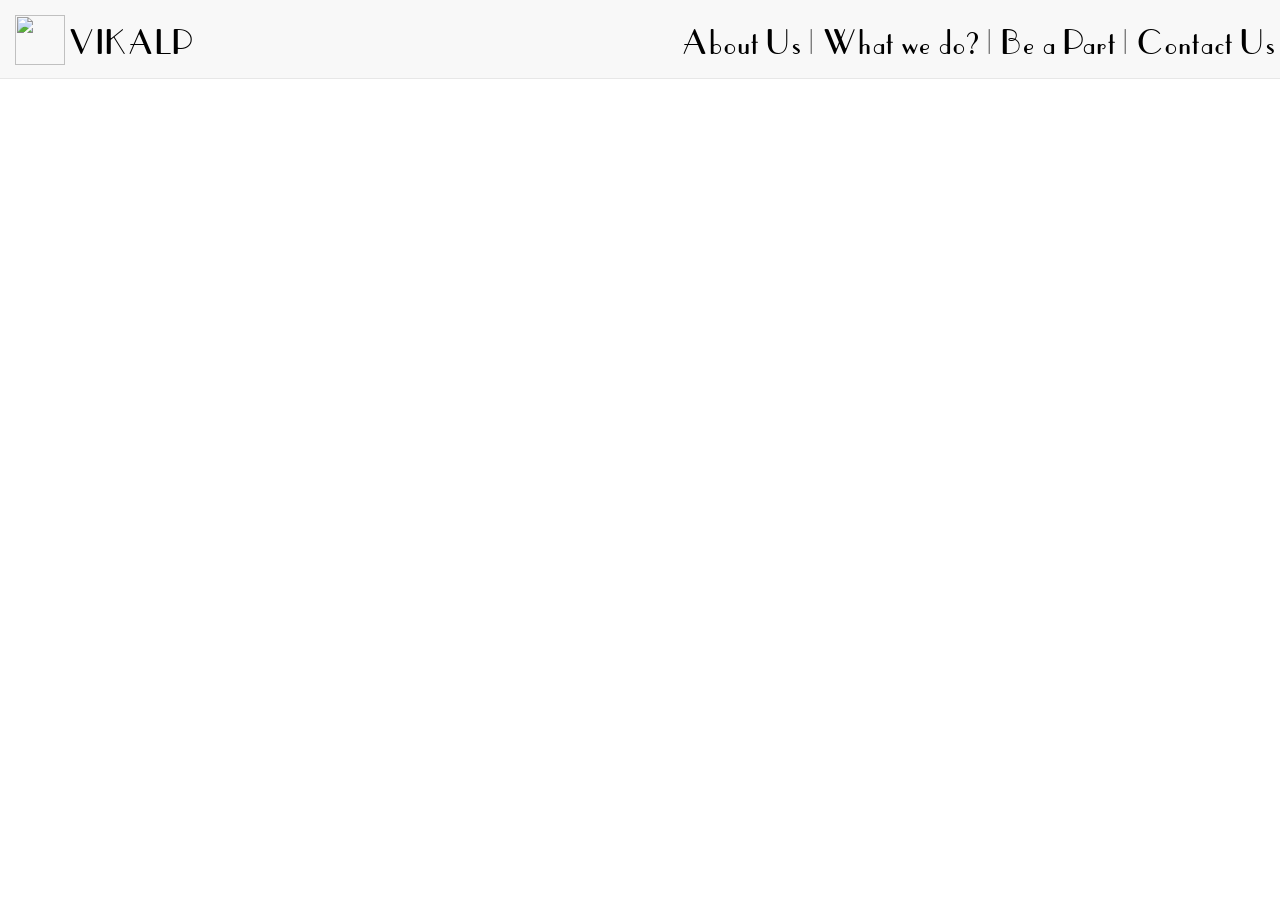
==== index.html @ 7391bed8 "First" ====
<!DOCTYPE html>
<html>
<head>
<link rel="stylesheet" type="text/css" href="https://maxcdn.bootstrapcdn.com/bootstrap/3.3.7/css/bootstrap.min.css">
<link rel="stylesheet" type="text/css" href="css/custom.css">
	<title></title>
</head>
<body>
<div class="container-fluid">
<nav class="navbar navbar-default navbar-fixed-top">
		<div class="container-fluid">
		<div class="navbar-header">
		<button type="button" class="navbar-toggle collapsed" data-toggle="collapse" data-target="#collapse-menu" aria-expanded="false">
        <span class="sr-only">Toggle navigation</span>
        <span class="icon-bar"></span>
        <span class="icon-bar"></span>
        <span class="icon-bar"></span>
      </button>
			<a href="index.php">
			
			<img src="resources/green-brand-logo.png" width="50px" height="50px"></h1>
			</ul>
			</a>
		</div>
		<div class="collapse navbar-collapse" id="collapse-menu">
		<ul class="nav navbar-nav navbar-left">
		<li><h1><a href="">VIKALP</a></h1></li>
		</ul>
		<ul class="nav navbar-nav navbar-right">
			<li><h1><a href="">About Us | </a>	</h1></li>
			<li><h1><a href="">What we do? | </a></h1></li>
			<li><h1><a href="">Be a Part | </a></h1></li>
			<li><h1><a href="">Contact Us</a></h1></li>
		</ul>
		</div>
	</div>
</nav>
<section class="introduction">
<div class="col-md-5">
	<h1>VIKALP Law Society</h1>
	<p>Lorem ipsum dolor sit amet, consectetur adipisicing elit, sed do eiusmod
	tempor incididunt ut labore et dolore magna aliqua. Ut enim ad minim veniam,
	quis nostrud exercitation ullamco laboris nisi ut aliquip ex ea commodo
	consequat. Duis aute irure dolor in reprehenderit in voluptate velit esse
	cillum dolore eu fugiat nulla pariatur. Excepteur sint occaecat cupidatat non
	proident, sunt in culpa qui officia deserunt mollit anim id est laborum.</p>
</div>
</section>
<!--<img src="resources/main.jpg" width="100%" height="700px" alt="Website Slideshow"></a>-->

</div>

</body>
<footer>
<script async src="//embedr.flickr.com/assets/client-code.js" charset="utf-8"></script>
<script src="https://code.jquery.com/jquery-2.1.3.min.js"></script>
	<script type="text/javascript" src="https://maxcdn.bootstrapcdn.com/bootstrap/3.3.7/js/bootstrap.min.js"></script>
</footer>
</html>
---- css/custom.css ----
@font-face{
	font-family: oran;
	src: url(../font/Oranienbaum.ttf);
}
@font-face{
	font-family: pari;
	src: url(../font/Parisish.ttf);
}
body{
	font-family: pari;
	padding-top: 70px;
}
img{
	vertical-align: middle;
	margin-top: 15px;
}
li{
	margin: 4px;
}
li>h1>a{
	color: #000000;
	text-decoration: none;
}
li>h1>a:hover{
	color: #000000;
	text-decoration: none;
}
.footer{
	border-top: #050505;
	border-top-width: 2px;
	background-color: #000000;
}
.navbar-header{
	margin-left: 10px;
}
.slideshow{
	margin-top: 50px;
}
.introduction{
	background-image: url(../resources/main.jpg);
	width: 100%;
	height: 600px;
	background-size:     cover;          
    background-repeat:   no-repeat;
    background-position: center center;
    padding: 100px;
    color: #ffffff;
}
.introduction>div>p{
	font-size: 20px;
}
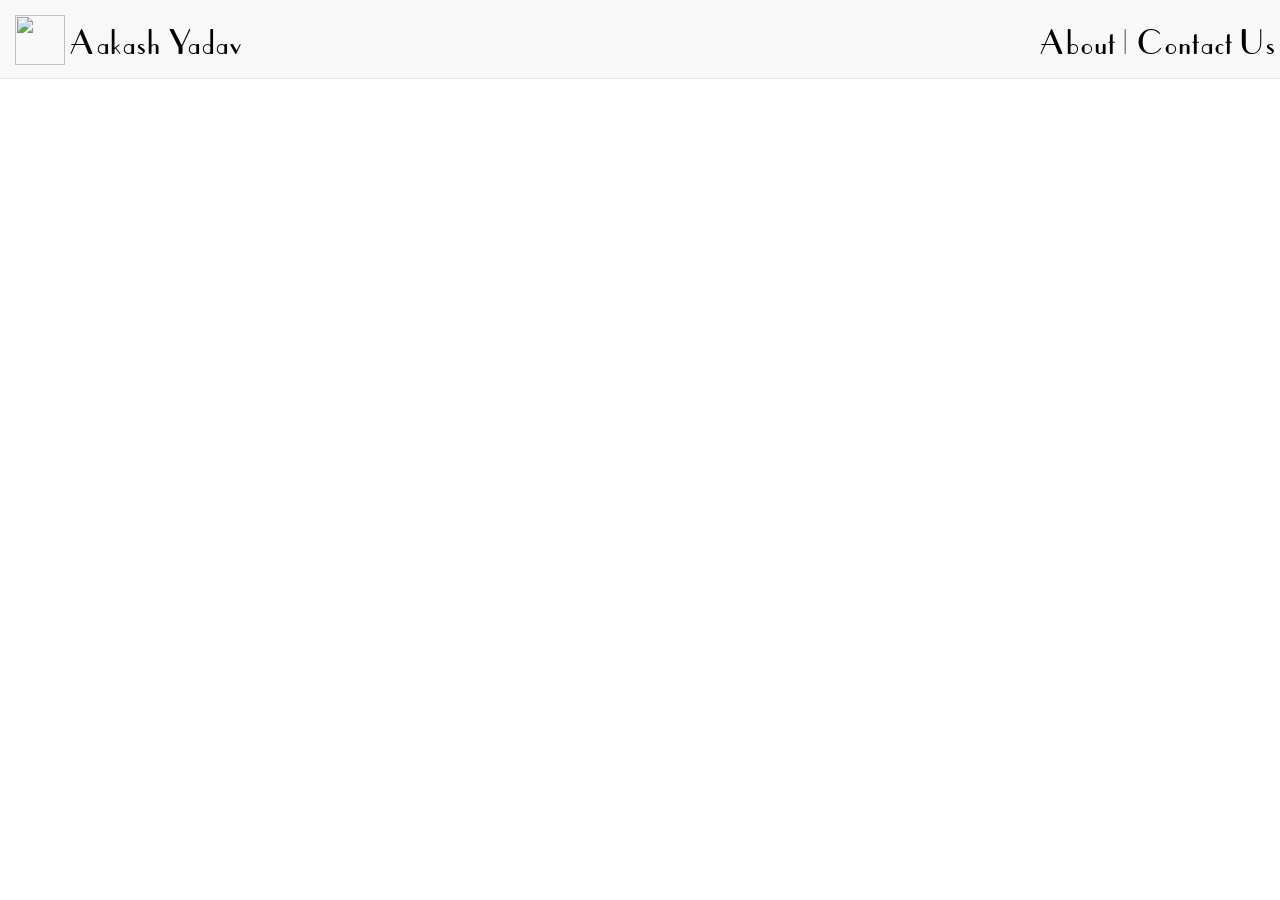
==== commit fc84b8ea: "Change" ====
--- a/index.html
+++ b/index.html
@@ -24,12 +24,10 @@
 		</div>
 		<div class="collapse navbar-collapse" id="collapse-menu">
 		<ul class="nav navbar-nav navbar-left">
-		<li><h1><a href="">VIKALP</a></h1></li>
+		<li><h1><a href="">Aakash Yadav</a></h1></li>
 		</ul>
 		<ul class="nav navbar-nav navbar-right">
-			<li><h1><a href="">About Us | </a>	</h1></li>
-			<li><h1><a href="">What we do? | </a></h1></li>
-			<li><h1><a href="">Be a Part | </a></h1></li>
+			<li><h1><a href="">About | </a>	</h1></li>
 			<li><h1><a href="">Contact Us</a></h1></li>
 		</ul>
 		</div>
@@ -37,7 +35,7 @@
 </nav>
 <section class="introduction">
 <div class="col-md-5">
-	<h1>VIKALP Law Society</h1>
+	<h1>Aakash Yadav</h1>
 	<p>Lorem ipsum dolor sit amet, consectetur adipisicing elit, sed do eiusmod
 	tempor incididunt ut labore et dolore magna aliqua. Ut enim ad minim veniam,
 	quis nostrud exercitation ullamco laboris nisi ut aliquip ex ea commodo
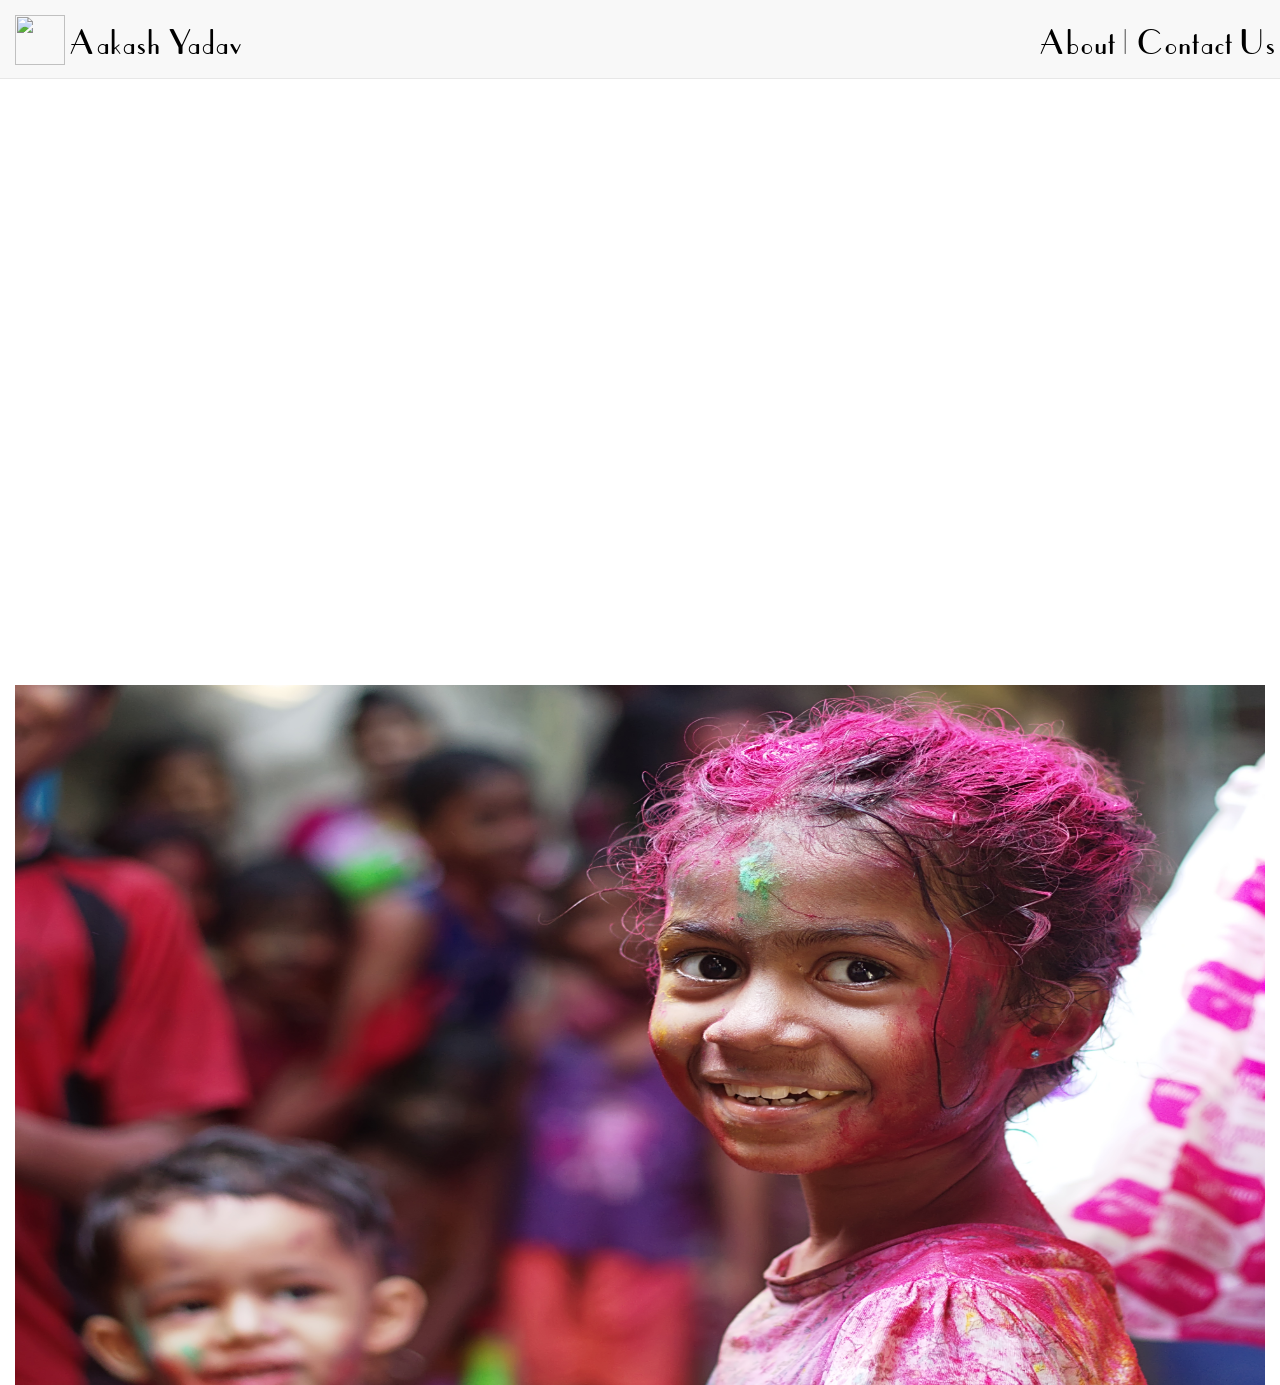
==== commit fcdc01f6: "background" ====
--- a/index.html
+++ b/index.html
@@ -44,7 +44,7 @@
 	proident, sunt in culpa qui officia deserunt mollit anim id est laborum.</p>
 </div>
 </section>
-<!--<img src="resources/main.jpg" width="100%" height="700px" alt="Website Slideshow"></a>-->
+<img src="resources/main1.jpg" width="100%" height="700px" alt="Website Slideshow"></a>
 
 </div>
 
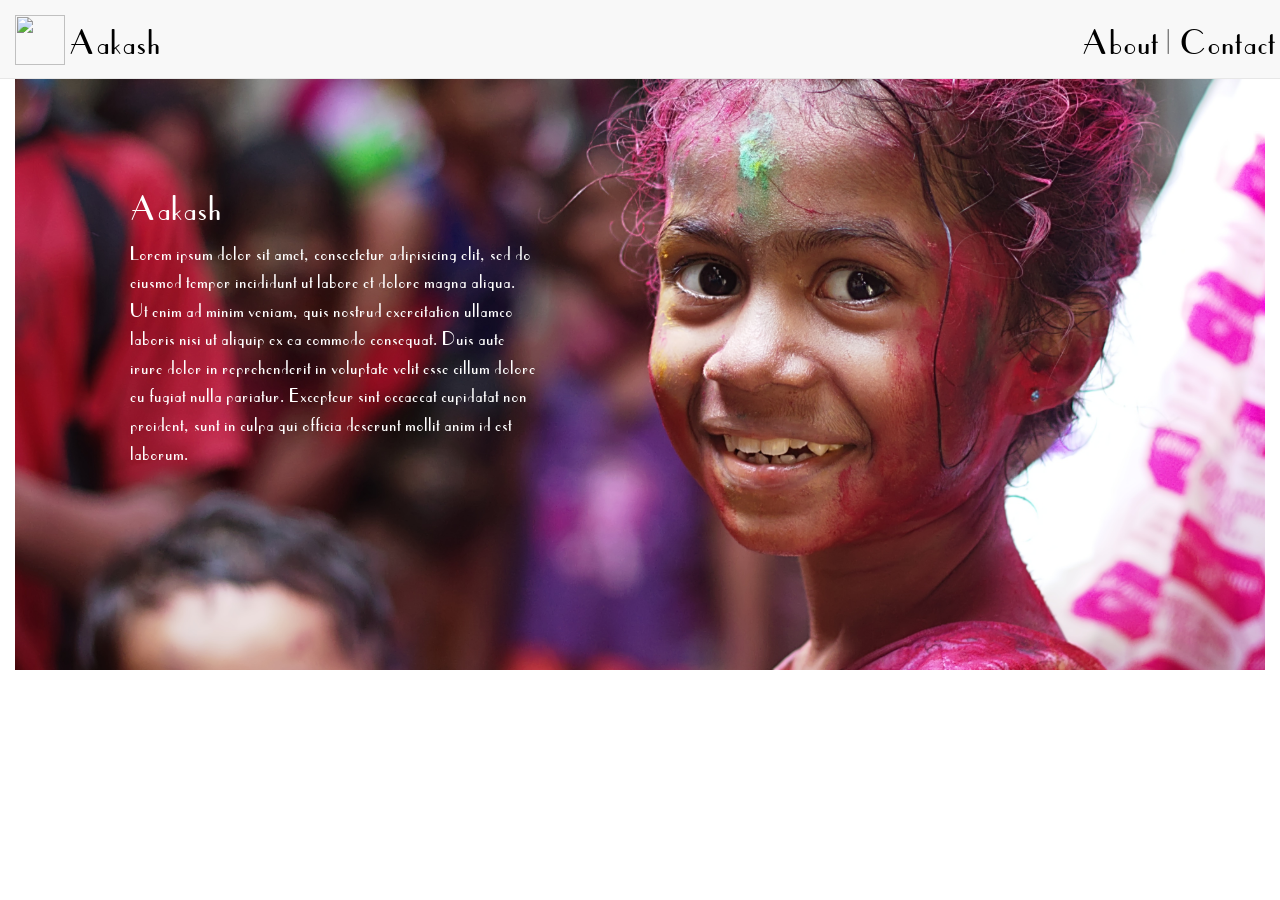
==== commit 4ec87e03: "a" ====
--- a/index.html
+++ b/index.html
@@ -24,18 +24,18 @@
 		</div>
 		<div class="collapse navbar-collapse" id="collapse-menu">
 		<ul class="nav navbar-nav navbar-left">
-		<li><h1><a href="">Aakash Yadav</a></h1></li>
+		<li><h1><a href="">Aakash</a></h1></li>
 		</ul>
 		<ul class="nav navbar-nav navbar-right">
 			<li><h1><a href="">About | </a>	</h1></li>
-			<li><h1><a href="">Contact Us</a></h1></li>
+			<li><h1><a href="">Contact </a></h1></li>
 		</ul>
 		</div>
 	</div>
 </nav>
 <section class="introduction">
 <div class="col-md-5">
-	<h1>Aakash Yadav</h1>
+	<h1>Aakash</h1>
 	<p>Lorem ipsum dolor sit amet, consectetur adipisicing elit, sed do eiusmod
 	tempor incididunt ut labore et dolore magna aliqua. Ut enim ad minim veniam,
 	quis nostrud exercitation ullamco laboris nisi ut aliquip ex ea commodo
@@ -44,7 +44,7 @@
 	proident, sunt in culpa qui officia deserunt mollit anim id est laborum.</p>
 </div>
 </section>
-<img src="resources/main1.jpg" width="100%" height="700px" alt="Website Slideshow"></a>
+<!--<img src="resources/main.jpg" width="100%" height="700px" alt="Website Slideshow"></a>-->
 
 </div>
 
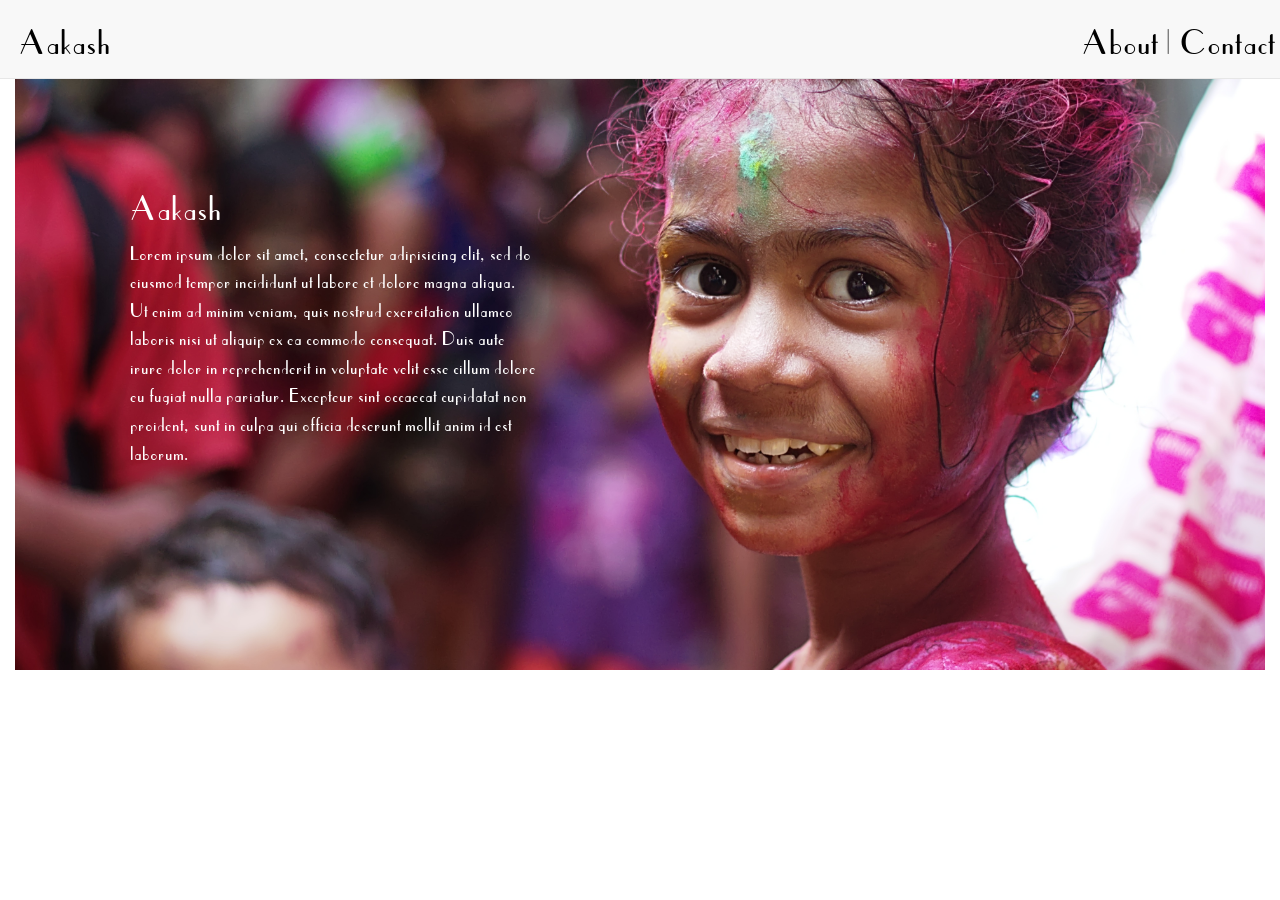
==== commit a4e2104f: "logo" ====
--- a/index.html
+++ b/index.html
@@ -18,7 +18,6 @@
       </button>
 			<a href="index.php">
 			
-			<img src="resources/green-brand-logo.png" width="50px" height="50px"></h1>
 			</ul>
 			</a>
 		</div>
